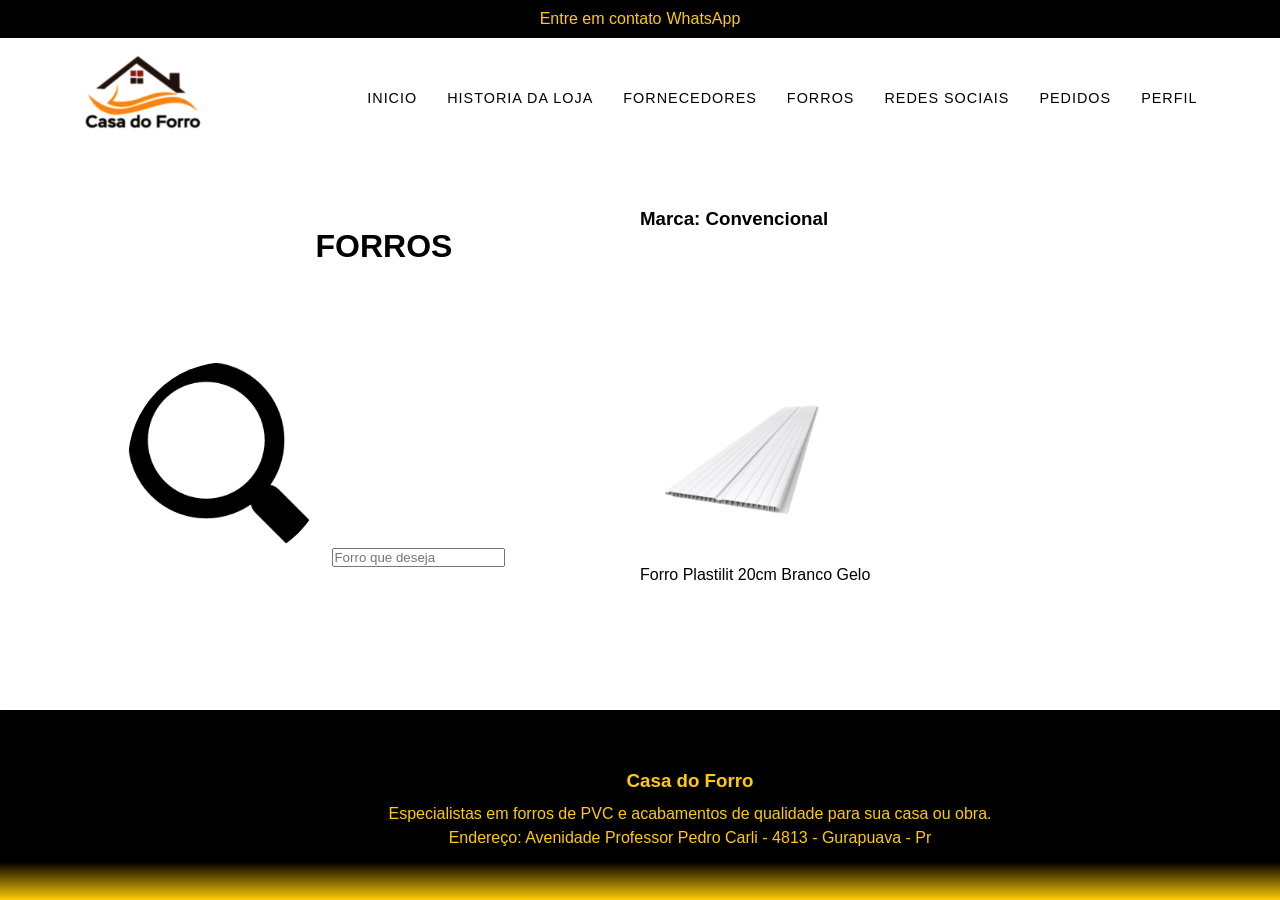
==== convencional.html @ 9b898260 "forros feito a divisao do forro,   arrumando uma area separada para casa forro" ====
<!DOCTYPE html>
<html lang="pt-br">
<head>
    <meta charset="UTF-8">
    <meta name="viewport" content="width=device-width, initial-scale=1.0">
    <title>Casa do forro</title>
    <link rel="stylesheet" href="style.css">
    <link rel="stylesheet" href="css/infoProduto.css">
</head>
<body>
     <header>
        <div class="chamaWha">
            <p>Entre em contato</p>
            <a href="WhatsApp#">WhatsApp</a>
        </div>

        <nav>
           <img src="img/logocasadoforro.png" class="logo">
            <ul class="listalink">
                 <li><a href="index.html">Inicio</a></li>
                <li><a href="historia.html">Historia Da Loja</a></li>
                <li><a href="#">Fornecedores</a></li>
                <li><a href="produtos.html">Forros</a></li>
                <li><a href="#">Redes Sociais</a></li>
                <li><a href="#">Pedidos</a></li>
                <li><a href="#">Perfil</a></li>
            </ul>
        </nav>
    </header>
    
    <main>
        <h1>FORROS</h1>
        <h3>Marca: Convencional</h3>

        
        <div class="search">
            <label for="">
                <span class="material-symbols-outlined"> <img src="img/lupa.png" alt=""> </span>
            </label>
            <input type="text" id="searchInput" placeholder="Forro que deseja">
        </div>
<section class="container_produto">
        <div>
            <a href="#">
            <img src="img/imgForro/335.png" alt="">
            <p>Forro Plastilit 20cm Branco Gelo </p>
            </a>
        </div>
    
       </section> 
      
    </main>
        <footer>
            <h3>Casa do Forro</h3>
            <p>Especialistas em forros de PVC e acabamentos de qualidade para sua casa ou obra.</p>
            <p>Endereço: Avenidade Professor Pedro Carli - 4813 - Gurapuava - Pr </p>
        
    </footer>
</body>
</html>
---- style.css ----
*{
        margin: 0;
        padding: 0;
        font-family: Arial, Helvetica, sans-serif;
    }
    :root{
        --cor-principal: #FECB04;
    }
    body{
        min-height: 100vh;
        display: flex;
        flex-direction: column
    }
    header{
        animation: bordaColor 3s ease-in-out infinite alternate;
        position: sticky;
        top: 0;
        z-index: 1000;
        background-color: #fff;
       
    }
    .chamaWha{
        padding: 10px 0;
        width: 100%;
        background-color: black;
        display: flex;
        justify-content: center;
        align-items: center;
        color: #FECB04;
        gap: 5px;
    }
    .chamaWha a{
        color: #FECB04
    }
    .chamaWha a:hover{
        transform: scale(1.1);
    }
    nav{
        margin-top:0 ;
        padding-top: 0;
        text-transform: uppercase;
        display: flex;
        align-items: center;
        justify-content: space-around;
        flex-wrap: wrap;
        width: 100%;
        
    }
    .logo{
        width: min(50%, 120px);
        border-radius: 0;


    }
    .listalink{
        list-style: none;
        display: flex;
        flex-wrap: wrap;
        gap: 30px;

    }
    .listalink li{
        letter-spacing: 1px;
    }
    .listalink a{
        font-size: 0.9em;
        font-weight: normal;
    }
    a{
        text-decoration: none;
        display: block;
        color: black;
        transition: 0.5s;
    }
    .listalink a:hover{
        transform: scale(1.2);
    }
    h1{
        padding: 20px 0;
        text-align: center;
    }
    main{
        flex: 1;
    }
    #produtos{
        padding: 20px;
        display: grid;
        grid-template-columns: repeat( auto-fit, minmax(150px , 1fr) );
        justify-items: center;
        gap: 20px;
    }
    #produtos div{
        transition: 0.3s;
    }
    #produtos img{
        width: 100%;
        max-width: 200px;
        height: auto;
        object-fit: cover;
        border-radius: 50%;
    }
    img{
        width: 100%;
        max-width: 200px;
        height: auto;
        object-fit: cover;
        border-radius: 50%;
    }
    #produtos p{
        font-size: 1.2em;
        font-weight: bold;
        text-align: center;
    }
    #produtos div:hover{
        transform: scale(1.1);
        color:#FECB04;
    }

    #produtos div:hover img{
        box-shadow: 0 0 10px rgba(0, 0, 0, 0.6);
    }
    footer{
        width: 100vw ;
        color: #FECB04;
        padding: 50px;
        background-color: black;
        box-shadow: 0 10px 10px #FECB04;
        background-image: linear-gradient(to bottom , black 80%, #FECB04)
        

    }
    footer h3{
        padding: 10px;
        text-align: center;
    }
    footer p{
        text-align: center;
        line-height: 1.5em;
    }

    .esquerda{
        display: grid;
        grid-template-columns: 2fr 1fr;
        justify-content: center;
        align-items: center;
        text-align: left;
        padding: 10%;
        max-width: 90%;
    }
    .direita{
        display: grid;
        grid-template-columns: 1fr 2fr;
        justify-content: center;
        align-items: center;
        text-align: right;
        padding: 10%;
        max-width: 90%;
    }




    @keyframes bordaColor{
    0% {
        border-bottom: 2px solid black;
        box-shadow: 0 3px 8px rgba(0, 0, 0, 0.4);
    }
    50%{
        border-bottom: 2px solid #ffdd55;
        box-shadow: 0 3px 14px rgba(254, 203, 4, 0.4);
    }
    100%{
        border-bottom: 2px solid var(--cor-principal);
        box-shadow: 0 3px 18px rgba(254, 203, 4, 0.6);
    }
}
---- css/infoProduto.css ----
main{
    padding: 50px 0;
    width: 80%;
    margin: auto;
    display: grid;
    grid-template-columns: 1fr 1fr;
    grid-template-areas: 
    "imagemProduto infoForro";
}
.imagemProduto{
    grid-area: "imagemProduto";
}
.infoForro{
    grid-area: "infoForro";
    display: flex;
    flex-direction: column;
    text-align: left;
    justify-content: flex-start
}
.infoForro p{
    line-height: 2em;
    font-size: 1.1em;
    color: rgba(0, 0, 0, 0.717);
}
button{
    margin-top: 20px;
    font-size: 1.3em;
    padding: 8px 0;
    background-color: #fff;
    border-radius: 10px;
    border: solid 1px rgba(0, 0, 0, 0.36);
}
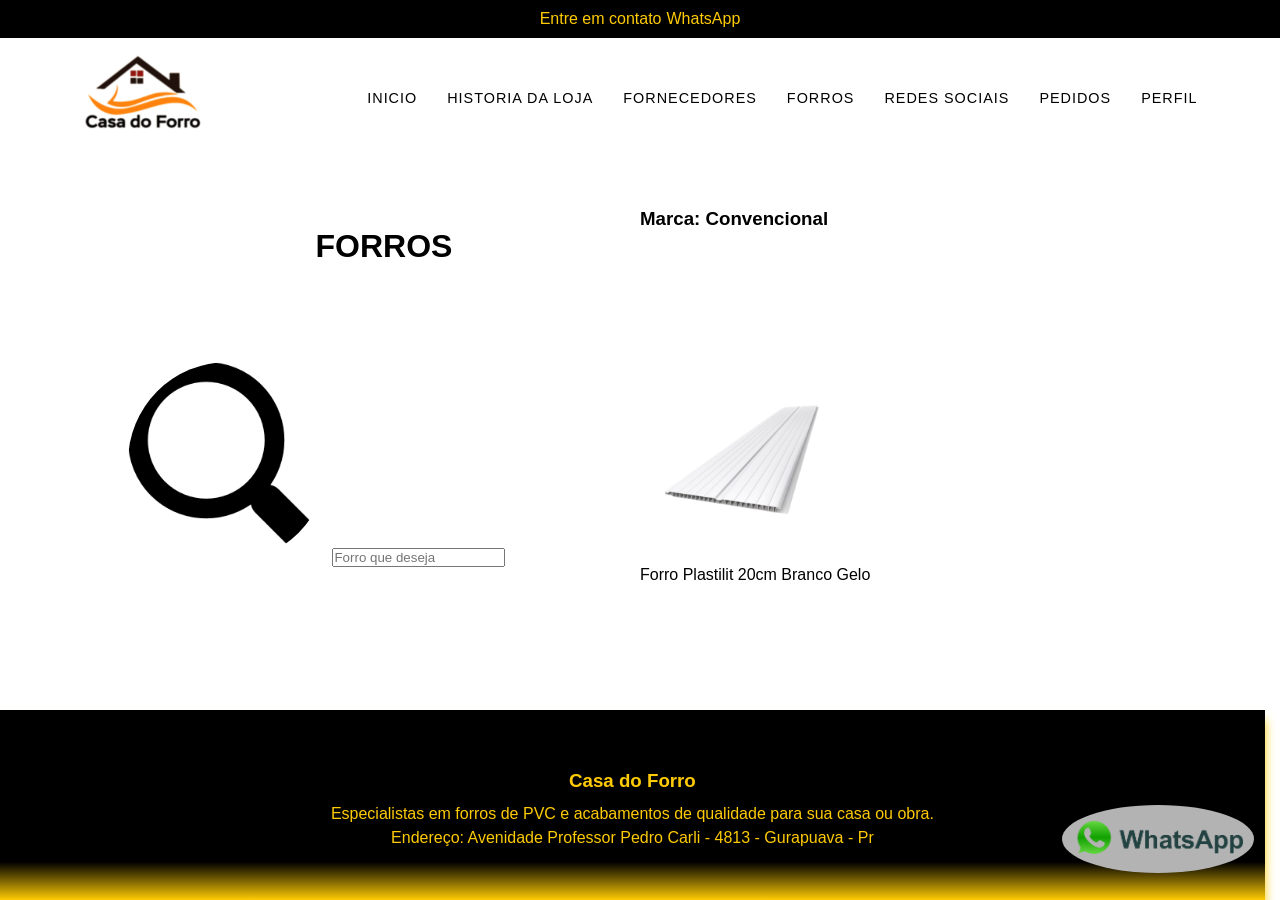
==== commit 9d2db709: "Arrumando imagem" ====
--- a/convencional.html
+++ b/convencional.html
@@ -56,5 +56,6 @@
             <p>Endereço: Avenidade Professor Pedro Carli - 4813 - Gurapuava - Pr </p>
         
     </footer>
+    <img class="IconeFixo" src="img/Icone_Zap.png" alt="Icone WhatsApp">
 </body>
 </html>
--- a/style.css
+++ b/style.css
@@ -120,7 +120,7 @@
         box-shadow: 0 0 10px rgba(0, 0, 0, 0.6);
     }
     footer{
-        width: 100vw ;
+        width: 91vw ;
         color: #FECB04;
         padding: 50px;
         background-color: black;
@@ -144,7 +144,7 @@
         justify-content: center;
         align-items: center;
         text-align: left;
-        padding: 10%;
+        padding: 4%;
         max-width: 90%;
     }
     .direita{
@@ -153,8 +153,16 @@
         justify-content: center;
         align-items: center;
         text-align: right;
-        padding: 10%;
+        padding: 4%;
         max-width: 90%;
+    }
+    .IconeFixo{
+        position: fixed;
+        right: 2%;
+        bottom: 3%;
+        max-width: 15%;
+        max-height: 15%;
+        background-color: #b3b3b3;
     }
 
 
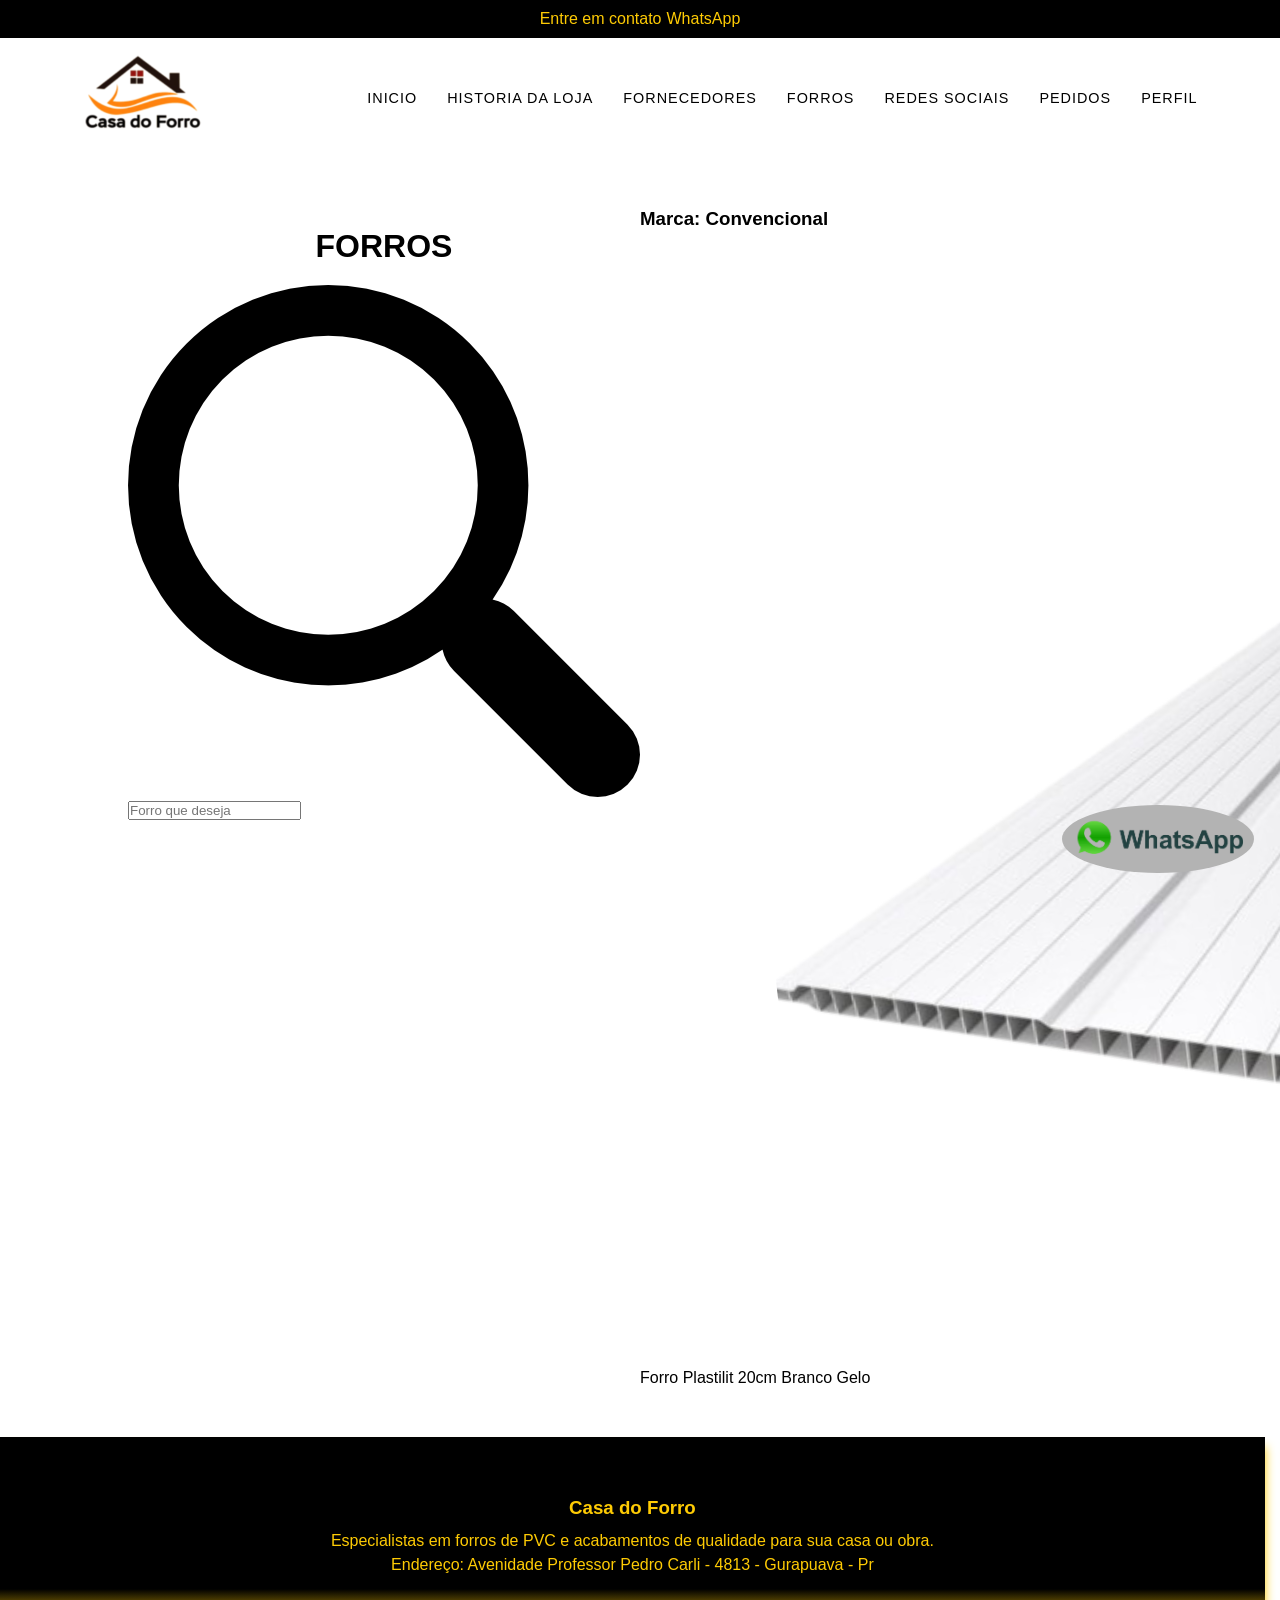
==== commit bab96268: "Criação inicial do perfil" ====
--- a/convencional.html
+++ b/convencional.html
@@ -23,7 +23,7 @@
                 <li><a href="produtos.html">Forros</a></li>
                 <li><a href="#">Redes Sociais</a></li>
                 <li><a href="#">Pedidos</a></li>
-                <li><a href="#">Perfil</a></li>
+                <li><a href="perfil.html">Perfil</a></li>
             </ul>
         </nav>
     </header>
--- a/style.css
+++ b/style.css
@@ -99,7 +99,7 @@
         object-fit: cover;
         border-radius: 50%;
     }
-    img{
+    #historia img{
         width: 100%;
         max-width: 200px;
         height: auto;
@@ -163,9 +163,19 @@
         max-width: 15%;
         max-height: 15%;
         background-color: #b3b3b3;
+        object-fit: cover;
+        border-radius: 70%;
     }
-
-
+    .topo{ 
+        color: #ffffff;
+        text-shadow: 1px 1px 5px rgb(0, 0, 0);
+        display: grid;
+        grid-template-rows: 1fr 7fr;
+        padding: 5%;
+        align-items: center;
+        background-image: url("img/Acordo.png");
+        background-size: cover;
+    }
 
 
     @keyframes bordaColor{
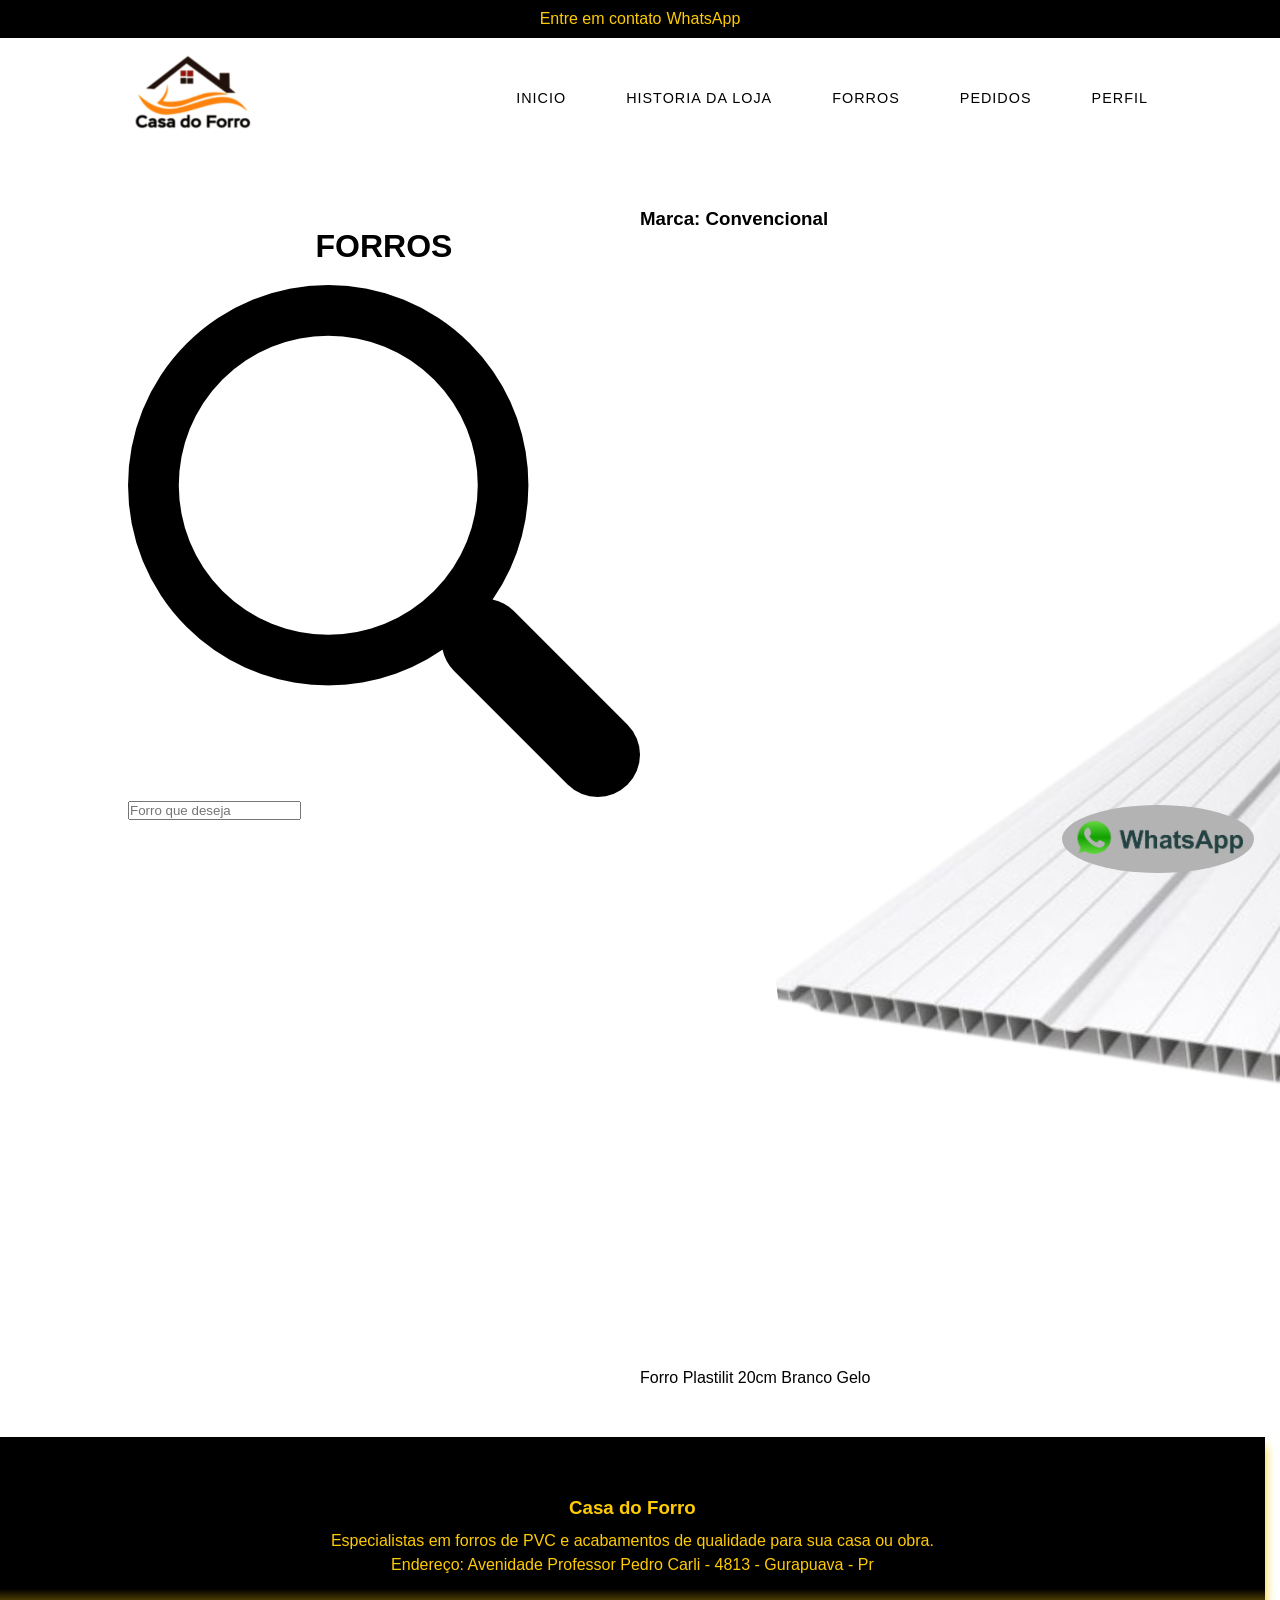
==== commit 708b31b5: "." ====
--- a/convencional.html
+++ b/convencional.html
@@ -19,9 +19,7 @@
             <ul class="listalink">
                  <li><a href="index.html">Inicio</a></li>
                 <li><a href="historia.html">Historia Da Loja</a></li>
-                <li><a href="#">Fornecedores</a></li>
                 <li><a href="produtos.html">Forros</a></li>
-                <li><a href="#">Redes Sociais</a></li>
                 <li><a href="#">Pedidos</a></li>
                 <li><a href="perfil.html">Perfil</a></li>
             </ul>
--- a/style.css
+++ b/style.css
@@ -56,7 +56,7 @@
         list-style: none;
         display: flex;
         flex-wrap: wrap;
-        gap: 30px;
+        gap: 60px;
 
     }
     .listalink li{
@@ -74,6 +74,24 @@
     }
     .listalink a:hover{
         transform: scale(1.2);
+    }
+    .hamburger{
+        display: none;
+        border: none;
+        background: none;
+        border-top: 4px solid #000000 ;
+        cursor: pointer;
+    }
+    .hamburger::before,
+    .hamburger::after{
+        content: " ";
+        display: block;
+        width: 30px;
+        height: 4px;
+        margin-top: 5px;
+        background: #000000;
+        position: relative;
+        transition: 0.3s
     }
     h1{
         padding: 20px 0;
@@ -191,4 +209,47 @@
         border-bottom: 2px solid var(--cor-principal);
         box-shadow: 0 3px 18px rgba(254, 203, 4, 0.6);
     }
+}
+@media (max-width:750px) {
+    .hamburger{
+        display: block; 
+        z-index: 1;
+    }
+    .listalink a{
+        font-size: 1.2em; 
+    }
+    .listalink{
+        position: fixed;
+        top: 0;
+        left: 0;
+        width: 100vw;
+        height: 100vh;
+        background: #FECB04; 
+        clip-path: circle(100px at 90% -15%);
+        transition: 1s ease-out;
+        flex-direction: column;
+        justify-content: space-around;
+        align-items: center;
+        gap: 0px;
+        pointer-events: none;
+        margin: 0;
+        padding: 0;
+    }
+    nav.active .listalink{
+        clip-path: circle(1500px at 90% -15%);
+        pointer-events: all;
+    }
+    nav.active .hamburger{ 
+        position: fixed;
+        top: 26px;
+        right: 16px;
+        border-top-color: transparent;
+    }
+    nav.active .hamburger::before{
+        transform: rotate(135deg);
+    }
+    nav.active .hamburger::after{
+        transform: rotate(-135deg);
+        top: -7px;
+    }
 }
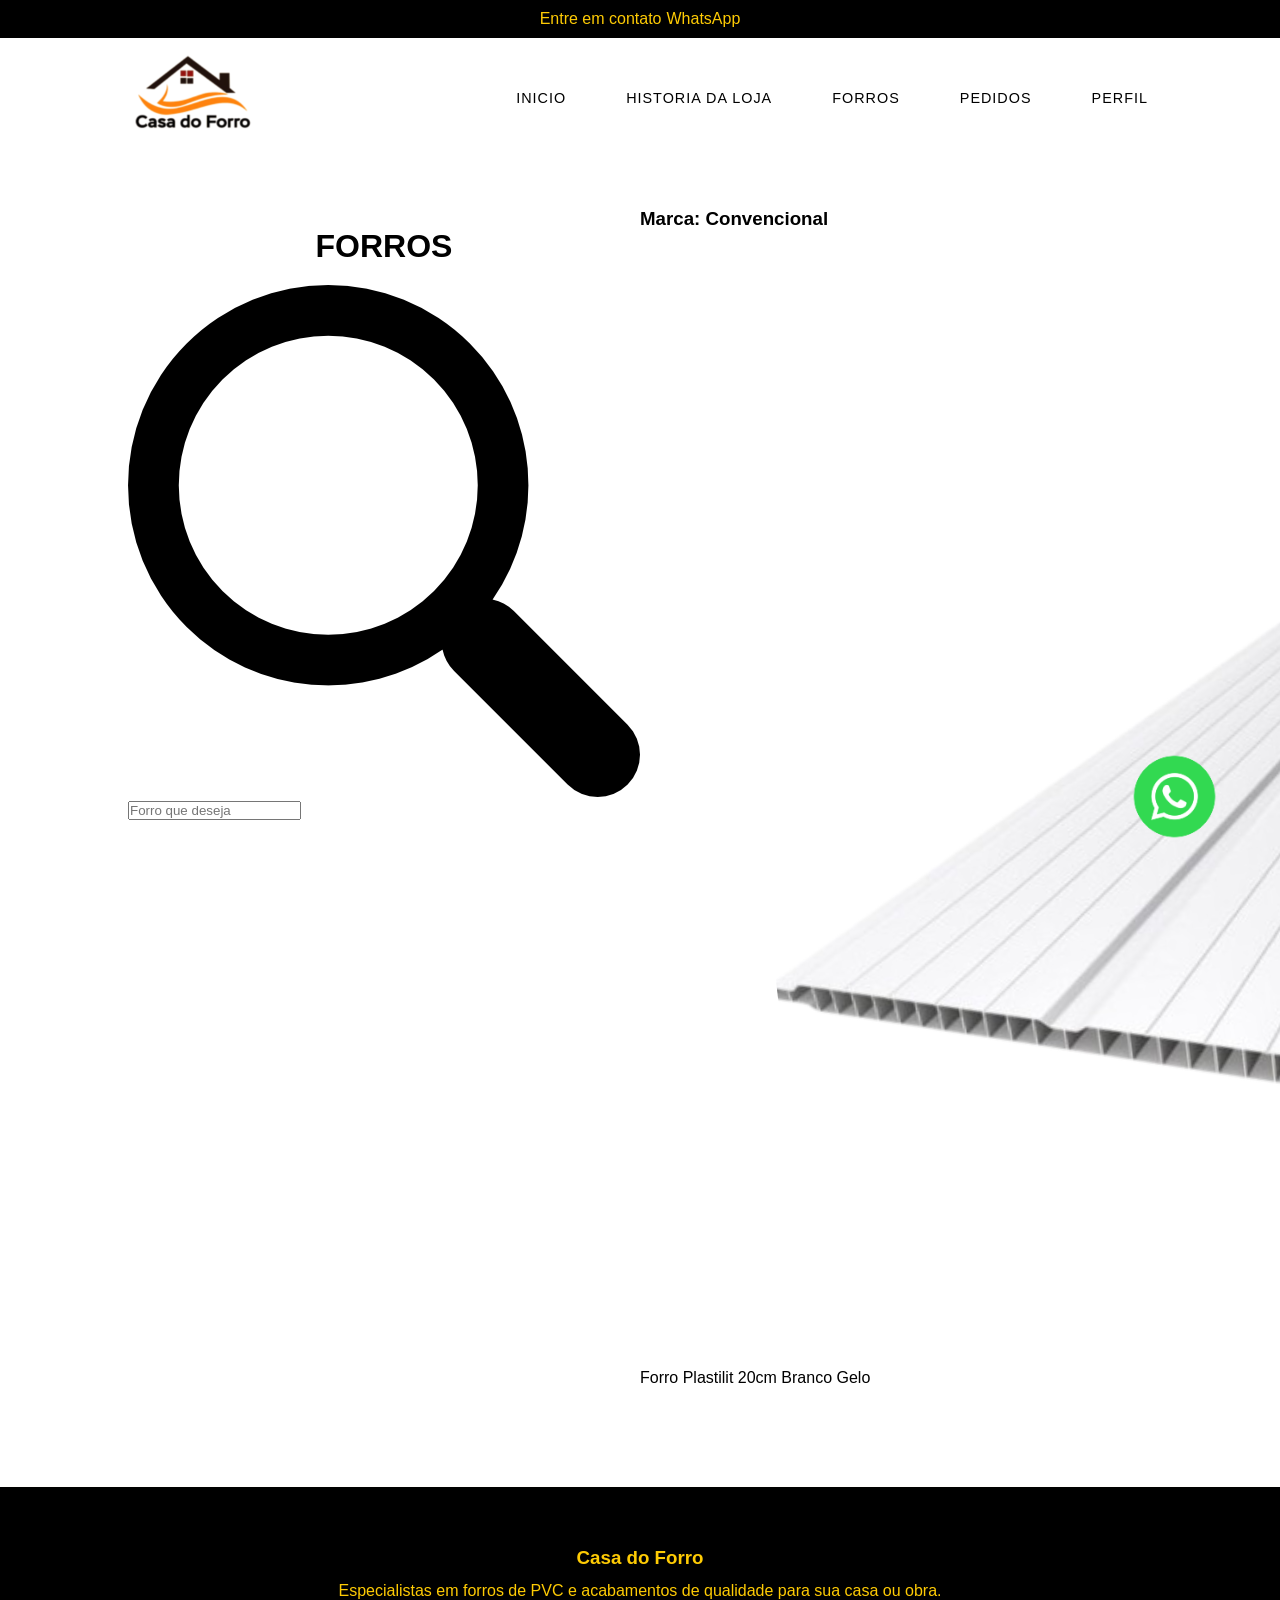
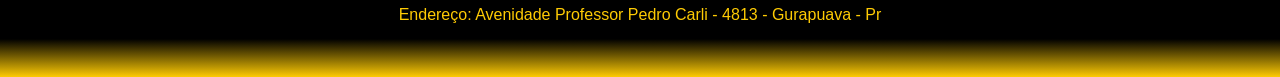
==== commit 87072c37: ". Arrumando a area de visualição de produtos, colocando links para whats" ====
--- a/convencional.html
+++ b/convencional.html
@@ -54,6 +54,6 @@
             <p>Endereço: Avenidade Professor Pedro Carli - 4813 - Gurapuava - Pr </p>
         
     </footer>
-    <img class="IconeFixo" src="img/Icone_Zap.png" alt="Icone WhatsApp">
+ <a href="https://wa.me/5542988098991?text=Ol%C3%A1%2C%20Como%20esta%3F"><img class="IconeFixo" src="img/whalogo.png" alt="Icone WhatsApp"></a>
 </body>
 </html>
--- a/style.css
+++ b/style.css
@@ -138,9 +138,9 @@
         box-shadow: 0 0 10px rgba(0, 0, 0, 0.6);
     }
     footer{
-        width: 91vw ;
+        width: 100vw ;
         color: #FECB04;
-        padding: 50px;
+        padding: 50px 0;
         background-color: black;
         box-shadow: 0 10px 10px #FECB04;
         background-image: linear-gradient(to bottom , black 80%, #FECB04)
@@ -148,42 +148,29 @@
 
     }
     footer h3{
-        padding: 10px;
+        padding: 10px 0px;
         text-align: center;
     }
     footer p{
         text-align: center;
         line-height: 1.5em;
     }
-
-    .esquerda{
-        display: grid;
-        grid-template-columns: 2fr 1fr;
-        justify-content: center;
-        align-items: center;
-        text-align: left;
-        padding: 4%;
-        max-width: 90%;
-    }
-    .direita{
-        display: grid;
-        grid-template-columns: 1fr 2fr;
-        justify-content: center;
-        align-items: center;
-        text-align: right;
-        padding: 4%;
-        max-width: 90%;
-    }
     .IconeFixo{
-        position: fixed;
-        right: 2%;
-        bottom: 3%;
-        max-width: 15%;
-        max-height: 15%;
-        background-color: #b3b3b3;
-        object-fit: cover;
-        border-radius: 70%;
-    }
+    position: fixed;
+    right: 3%;
+    bottom: 4%;
+    max-width: 15%;
+    max-height: 15%;
+    object-fit: cover;
+    display: block; 
+      border-radius: 50% ;
+      transition: 0.3s ease-out;
+}
+    .IconeFixo:hover{
+        transform: scale(1.1);
+        filter: drop-shadow(0 0 10px rgba(0,0,0,0.6));
+    }
+    
     .topo{ 
         color: #ffffff;
         text-shadow: 1px 1px 5px rgb(0, 0, 0);
@@ -193,6 +180,69 @@
         align-items: center;
         background-image: url("img/Acordo.png");
         background-size: cover;
+    }
+    .esquerda{
+        display: grid;
+        grid-template-columns: 60% 10%;
+        justify-content: center;
+        align-items: center;
+        text-align: left;
+        padding: 1%;
+        width: 70%;
+    }
+    .direita{
+        display: grid;
+        grid-template-columns:50% 40%;
+        justify-content: center;
+        align-items: center;
+        text-align: right;
+        padding: 1%;
+        max-width: 90%;
+    }
+    .imghis{
+        width: 300px;
+        height: 180px;
+    }
+    .login-container, .perfil-container {
+        max-width: 400px;
+        margin: 60px auto;
+        background: rgb(255, 248, 248);
+        padding: 30px;
+        border-radius: 10px;
+        box-shadow: 2px 2px  rgba(0,0,0,0.2);
+        }
+    .input-group {
+        margin-bottom: 6%;
+    }
+
+    .input-group label {
+        display: block;
+        margin-bottom: 1%;
+    }
+
+    .input-group input {
+        width: 100%;
+        padding: 2%;
+        border: 1px solid #ccc;
+        border-radius: 5px;
+        outline: none;
+    }
+
+    .input-group input:focus {
+        border-color: var(--cor-principal);
+    }
+    .btn {
+        width: 100%;
+        padding: 10px;
+        background: var(--cor-principal);
+        border: none;
+        cursor: pointer;
+        font-weight: bold;
+        transition: 0.5s;
+    }
+
+    .btn:hover {
+        transform: scale(1.15);
     }
 
 
--- a/css/infoProduto.css
+++ b/css/infoProduto.css
@@ -1,5 +1,5 @@
 main{
-    padding: 50px 0;
+    padding: 50px 0 100px;
     width: 80%;
     margin: auto;
     display: grid;
@@ -9,15 +9,39 @@
 }
 .imagemProduto{
     grid-area: "imagemProduto";
+    width: 100%;
+}
+.fotoPrincipal img{
+   width: 90%;
+}
+.fotoSegundaria{
+    width: 100%;
+    display: grid;
+    grid-template-columns: 1fr 1fr 1fr;
+    align-items: center;
+}   
+.fotoSegundaria img{
+    width: 70%;
+    height: 80%;
+    border: rgba(0, 0, 0, 0.228) solid 1px;
+    transition: 0.3s ease-out;
+}
+.fotoSegundaria img:hover{
+    transform: scale(1.1);
+    border-radius: 10px;
 }
 .infoForro{
     grid-area: "infoForro";
     display: flex;
     flex-direction: column;
     text-align: left;
-    justify-content: flex-start
+    justify-content: flex-start;
+}
+.infoForro h2{
+    padding: 30px 0;
 }
 .infoForro p{
+   
     line-height: 2em;
     font-size: 1.1em;
     color: rgba(0, 0, 0, 0.717);
@@ -26,7 +50,20 @@
     margin-top: 20px;
     font-size: 1.3em;
     padding: 8px 0;
+    margin-top: 30px;
     background-color: #fff;
     border-radius: 10px;
     border: solid 1px rgba(0, 0, 0, 0.36);
+    cursor: pointer;
+    transition: 0.3s ease-out;
 }
+button:hover{
+    background-color: rgb(255, 255, 255);
+    letter-spacing: 0.2em;
+    border: #FECB04 solid 2px;
+    background-color:black ; 
+}
+a:hover{
+    color:#FECB04;
+}
+
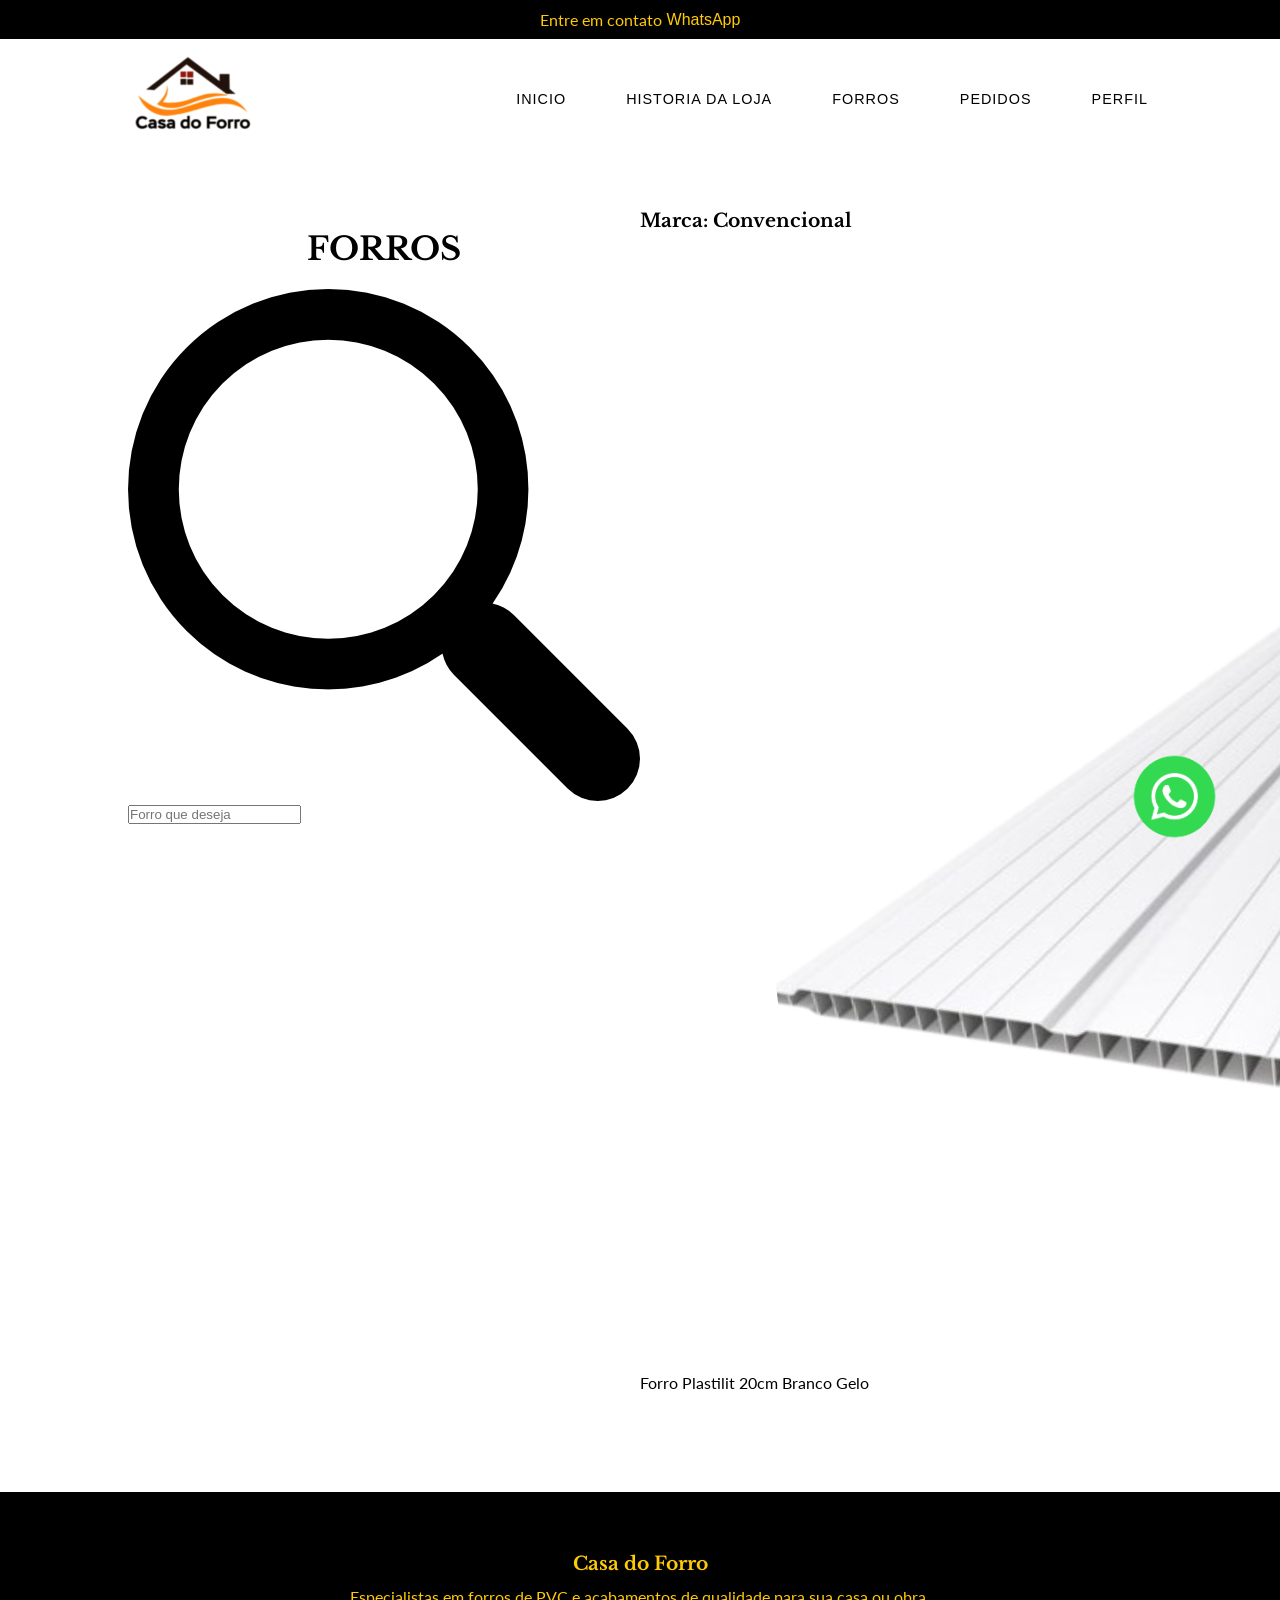
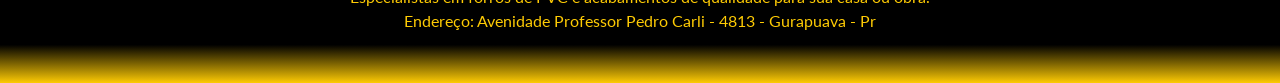
==== commit 6537efb5: "nav" ====
--- a/convencional.html
+++ b/convencional.html
@@ -20,7 +20,7 @@
                  <li><a href="index.html">Inicio</a></li>
                 <li><a href="historia.html">Historia Da Loja</a></li>
                 <li><a href="produtos.html">Forros</a></li>
-                <li><a href="#">Pedidos</a></li>
+               <li><a href="pedidos.html">Pedidos</a></li>
                 <li><a href="perfil.html">Perfil</a></li>
             </ul>
         </nav>
--- a/style.css
+++ b/style.css
@@ -1,3 +1,9 @@
+    @import url('https://fonts.googleapis.com/css2?family=Datatype:wght@100..900&family=Lato:ital,wght@0,100;0,300;0,400;0,700;0,900;1,100;1,300;1,400;1,700;1,900&family=Nunito+Sans:ital,opsz,wght@0,6..12,200..1000;1,6..12,200..1000&family=Oswald:wght@200..700&display=swap');    
+
+   
+    @import url('https://fonts.googleapis.com/css2?family=Datatype:wght@100..900&family=Lato:ital,wght@0,100;0,300;0,400;0,700;0,900;1,100;1,300;1,400;1,700;1,900&family=Libre+Baskerville:ital,wght@0,400..700;1,400..700&family=Nunito+Sans:ital,opsz,wght@0,6..12,200..1000;1,6..12,200..1000&family=Oswald:wght@200..700&display=swap');
+
+    
     *{
         margin: 0;
         padding: 0;
@@ -5,6 +11,10 @@
     }
     :root{
         --cor-principal: #FECB04;
+        --textoP--principal: 'Lato', sans-serif;
+        --titulo--h: 'Libre Baskerville', serif;
+
+
     }
     body{
         min-height: 100vh;
@@ -96,6 +106,16 @@
     h1{
         padding: 20px 0;
         text-align: center;
+        font-family: var(--titulo--h);
+    }
+    h2{
+        font-family: var(--titulo--h);
+    }
+    h3{
+        font-family: var(--titulo--h);
+    }
+    p{
+        font-family: var(--textoP--principal);
     }
     main{
         flex: 1;
@@ -144,8 +164,6 @@
         background-color: black;
         box-shadow: 0 10px 10px #FECB04;
         background-image: linear-gradient(to bottom , black 80%, #FECB04)
-        
-
     }
     footer h3{
         padding: 10px 0px;
@@ -165,43 +183,43 @@
     display: block; 
       border-radius: 50% ;
       transition: 0.3s ease-out;
-}
+    }
     .IconeFixo:hover{
         transform: scale(1.1);
         filter: drop-shadow(0 0 10px rgba(0,0,0,0.6));
     }
+    .empresas{
+        display: grid;
+        grid-template-columns: 1fr 1fr;
+        border-radius: 20px;
+        width: 70%;
+        align-items: center;
+        margin: 30px auto;
+        background-color: rgba(0,0,0,0.021);
+        box-shadow: 0 3px 8px rgba(0,0,0,0.355);
+    }
+    .empresas img{
+        width: 60%;
+        height: 80%;
+        border-radius: 20px;
+        justify-self: end;
+        margin: 0 30px;
+    }
+    .empresas div{
+        padding: 20px 20px 20px 50px;
+        justify-self: start;
+    }
+    .empresas p{
+        line-height: 2em;
+        text-align: justify;
+    }
+    .empresas h1{
+        text-align: left;
+    }
     
-    .topo{ 
-        color: #ffffff;
-        text-shadow: 1px 1px 5px rgb(0, 0, 0);
-        display: grid;
-        grid-template-rows: 1fr 7fr;
-        padding: 5%;
-        align-items: center;
-        background-image: url("img/Acordo.png");
-        background-size: cover;
-    }
-    .esquerda{
-        display: grid;
-        grid-template-columns: 60% 10%;
-        justify-content: center;
-        align-items: center;
-        text-align: left;
-        padding: 1%;
-        width: 70%;
-    }
-    .direita{
-        display: grid;
-        grid-template-columns:50% 40%;
-        justify-content: center;
-        align-items: center;
-        text-align: right;
-        padding: 1%;
-        max-width: 90%;
-    }
-    .imghis{
-        width: 300px;
-        height: 180px;
+    .topo{
+        width: 100%;
+        height: 80vh;
     }
     .login-container, .perfil-container {
         max-width: 400px;
@@ -214,12 +232,10 @@
     .input-group {
         margin-bottom: 6%;
     }
-
     .input-group label {
         display: block;
         margin-bottom: 1%;
     }
-
     .input-group input {
         width: 100%;
         padding: 2%;
@@ -227,7 +243,6 @@
         border-radius: 5px;
         outline: none;
     }
-
     .input-group input:focus {
         border-color: var(--cor-principal);
     }
@@ -240,10 +255,11 @@
         font-weight: bold;
         transition: 0.5s;
     }
-
     .btn:hover {
         transform: scale(1.15);
     }
+
+
 
 
     @keyframes bordaColor{
